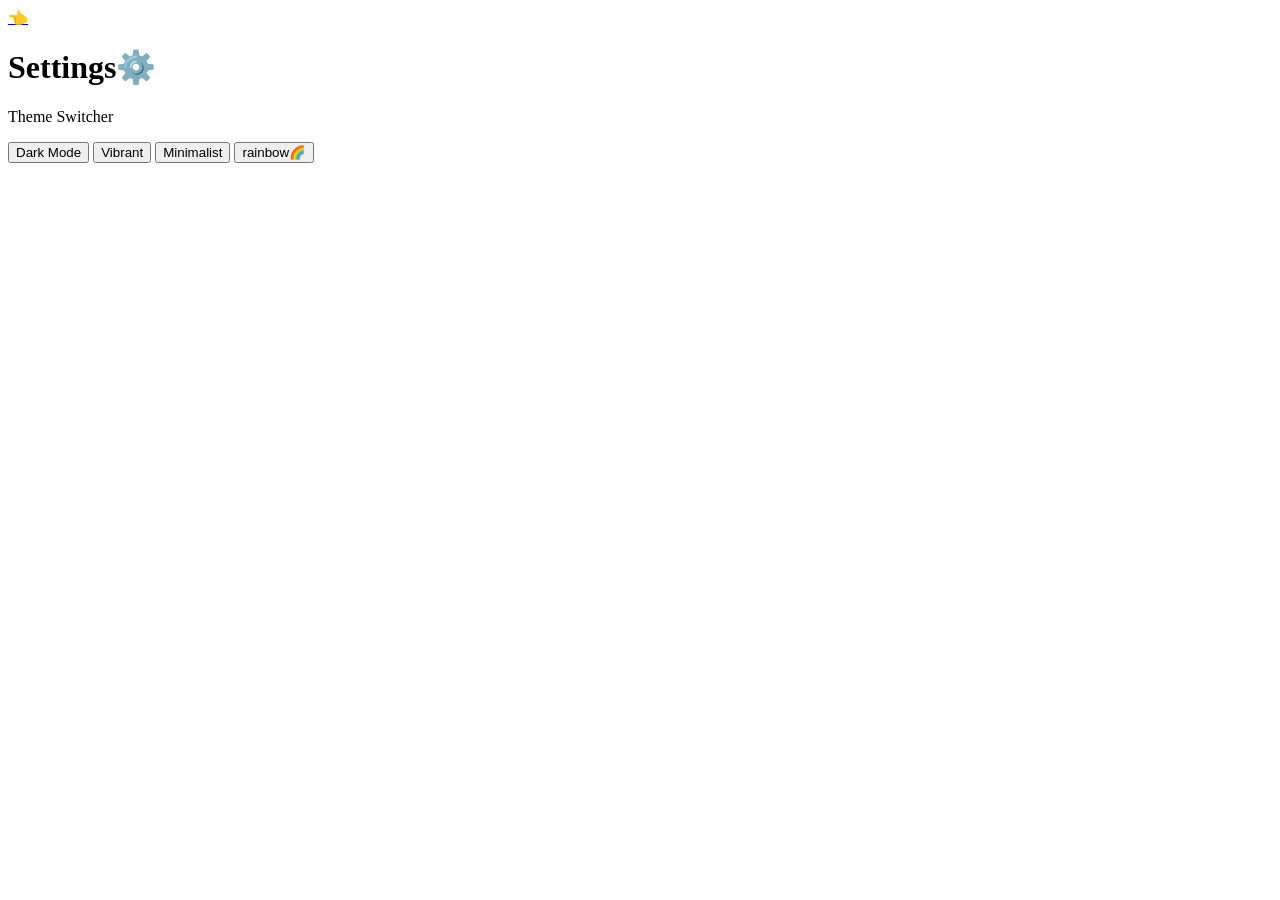
==== code/pages/settings.html @ 3b8b0bb4 "commit" ====
<!DOCTYPE html>
<html>

    <head>
        <link rel="stylesheet" href="style.css">
        <title>Settings</title>
    </head>

    <body>
        <a class="emojibutton" href="./index.html">👈</a>
        <h1>
            Settings⚙️
        </h1>
        <div id="phone-box">


            <p>
                Theme Switcher
            </p>
            <button onclick="MakeDark()">Dark Mode</button>
            <button onclick="setVibrantTheme()">Vibrant</button>
            <button onclick="MakeMinimalist()">Minimalist</button>
            <button onclick="MakeRainbow()">rainbow🌈</button>
        </div>


    </body>
    <script src="../main.js"></script>
    <script src="widget.js"></script>

</html>
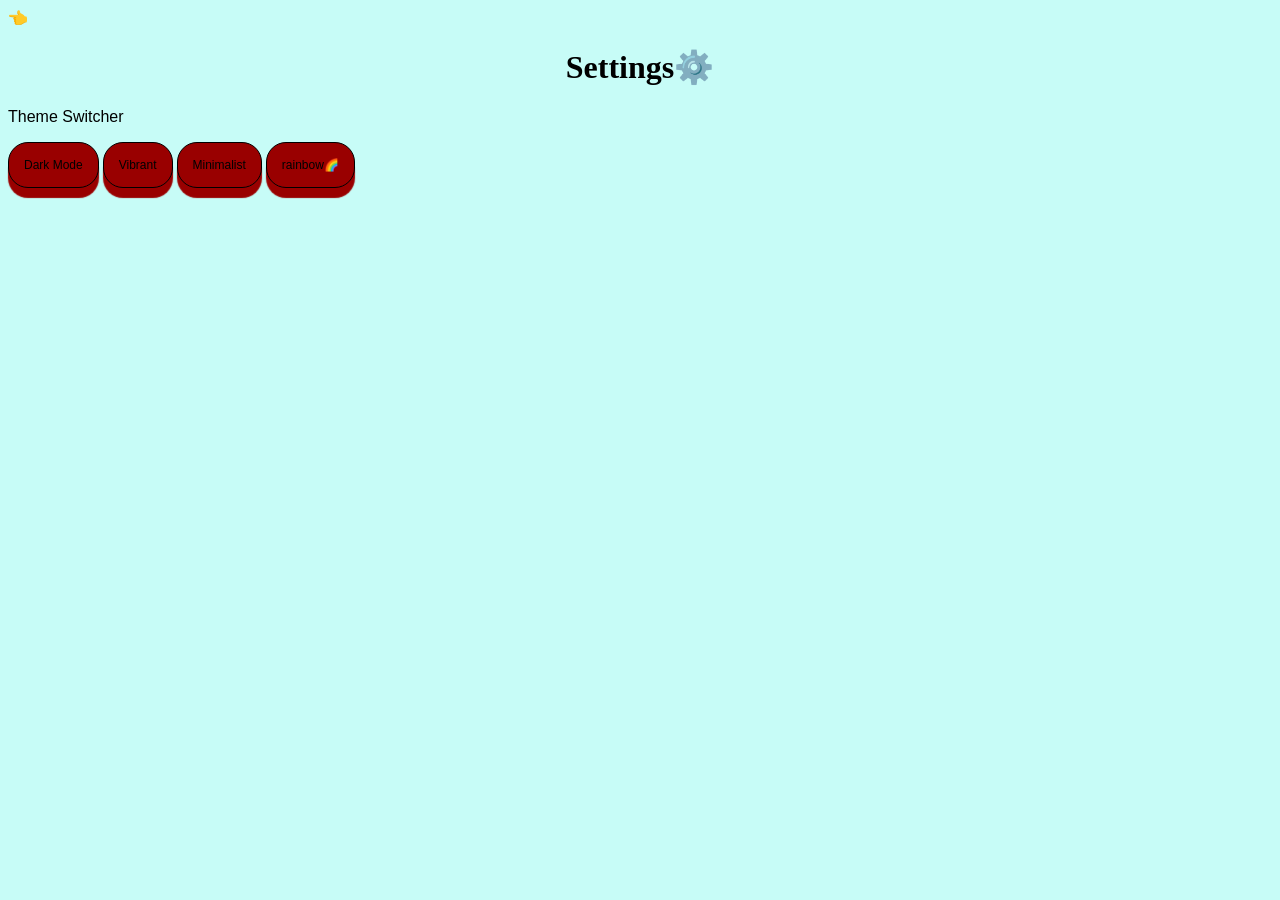
==== commit ee438207: "commit" ====
--- a/code/pages/settings.html
+++ b/code/pages/settings.html
@@ -2,12 +2,12 @@
 <html>
 
     <head>
-        <link rel="stylesheet" href="style.css">
+        <link rel="stylesheet" href="../../style.css">
         <title>Settings</title>
     </head>
 
     <body>
-        <a class="emojibutton" href="./index.html">👈</a>
+        <a class="emojibutton" href="../../index.html">👈</a>
         <h1>
             Settings⚙️
         </h1>
--- a/style.css
+++ b/style.css
@@ -0,0 +1,82 @@
+:root {
+    --my-bg: #c7fcf7;
+}
+
+h1 {
+    text-align: center;
+    font-family: cursive;
+
+
+}
+
+h3 {
+    text-align: center;
+    font-family: sans-serif;
+
+
+}
+
+p {
+    font-family: sans-serif;
+
+}
+
+body {
+    background-color: #c7fcf7;
+
+}
+
+button {
+    border: solid 1px black;
+    font-size: 12px;
+    border-radius: 20px;
+    padding: 15px;
+    box-shadow: 0px 10px 1px #990000;
+    transition: all 0.5s ease-out;
+    background-color: #990000;
+
+
+}
+
+button:hover {
+    transform: translateY(5px);
+    box-shadow: 0px 5px 1px lightgreen;
+    background-color: lightpink;
+
+}
+
+button:active {
+    transform: translateY(10px);
+    box-shadow: 0px 0px 1px lightgreen;
+
+
+}
+
+.emojibutton {
+    text-decoration: none;
+    background-color: transparent;
+
+}
+
+.dashboard-item {
+    border-radius: 20px;
+    box-shadow: 0px 8px 15px rgba(0, 0, 0, 0.3);
+    background: rgba(255, 255, 255, 0.1);
+    backdrop-filter: blur(10px);
+    padding: 60px;
+    flex: 1;
+    transition: 0.5s;
+    margin: 3px
+}
+
+.dashboard-item:hover {
+    transform: scale(1.05)
+}
+
+.container {
+    display: flex;
+    gap: 20px;
+    flex-wrap: wrap;
+    font-family: cursive;
+    font-size: 18px;
+}
